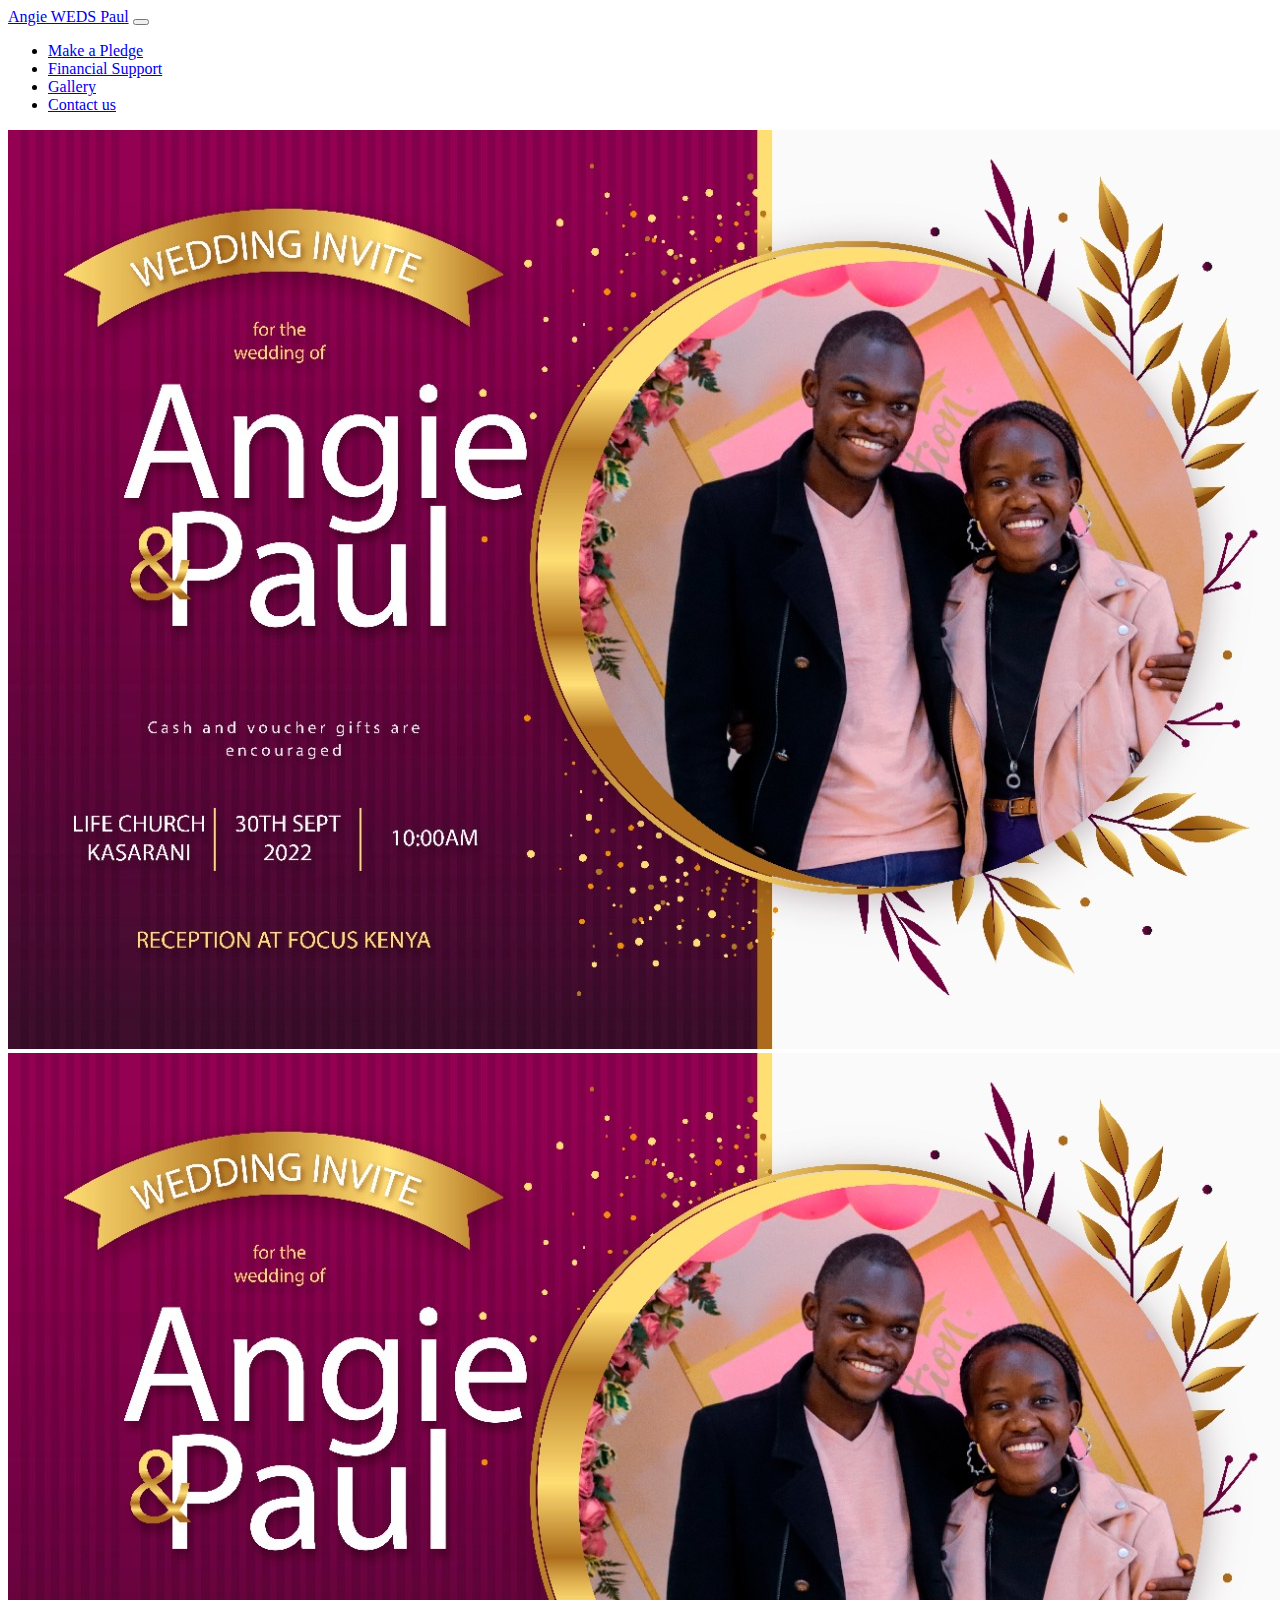
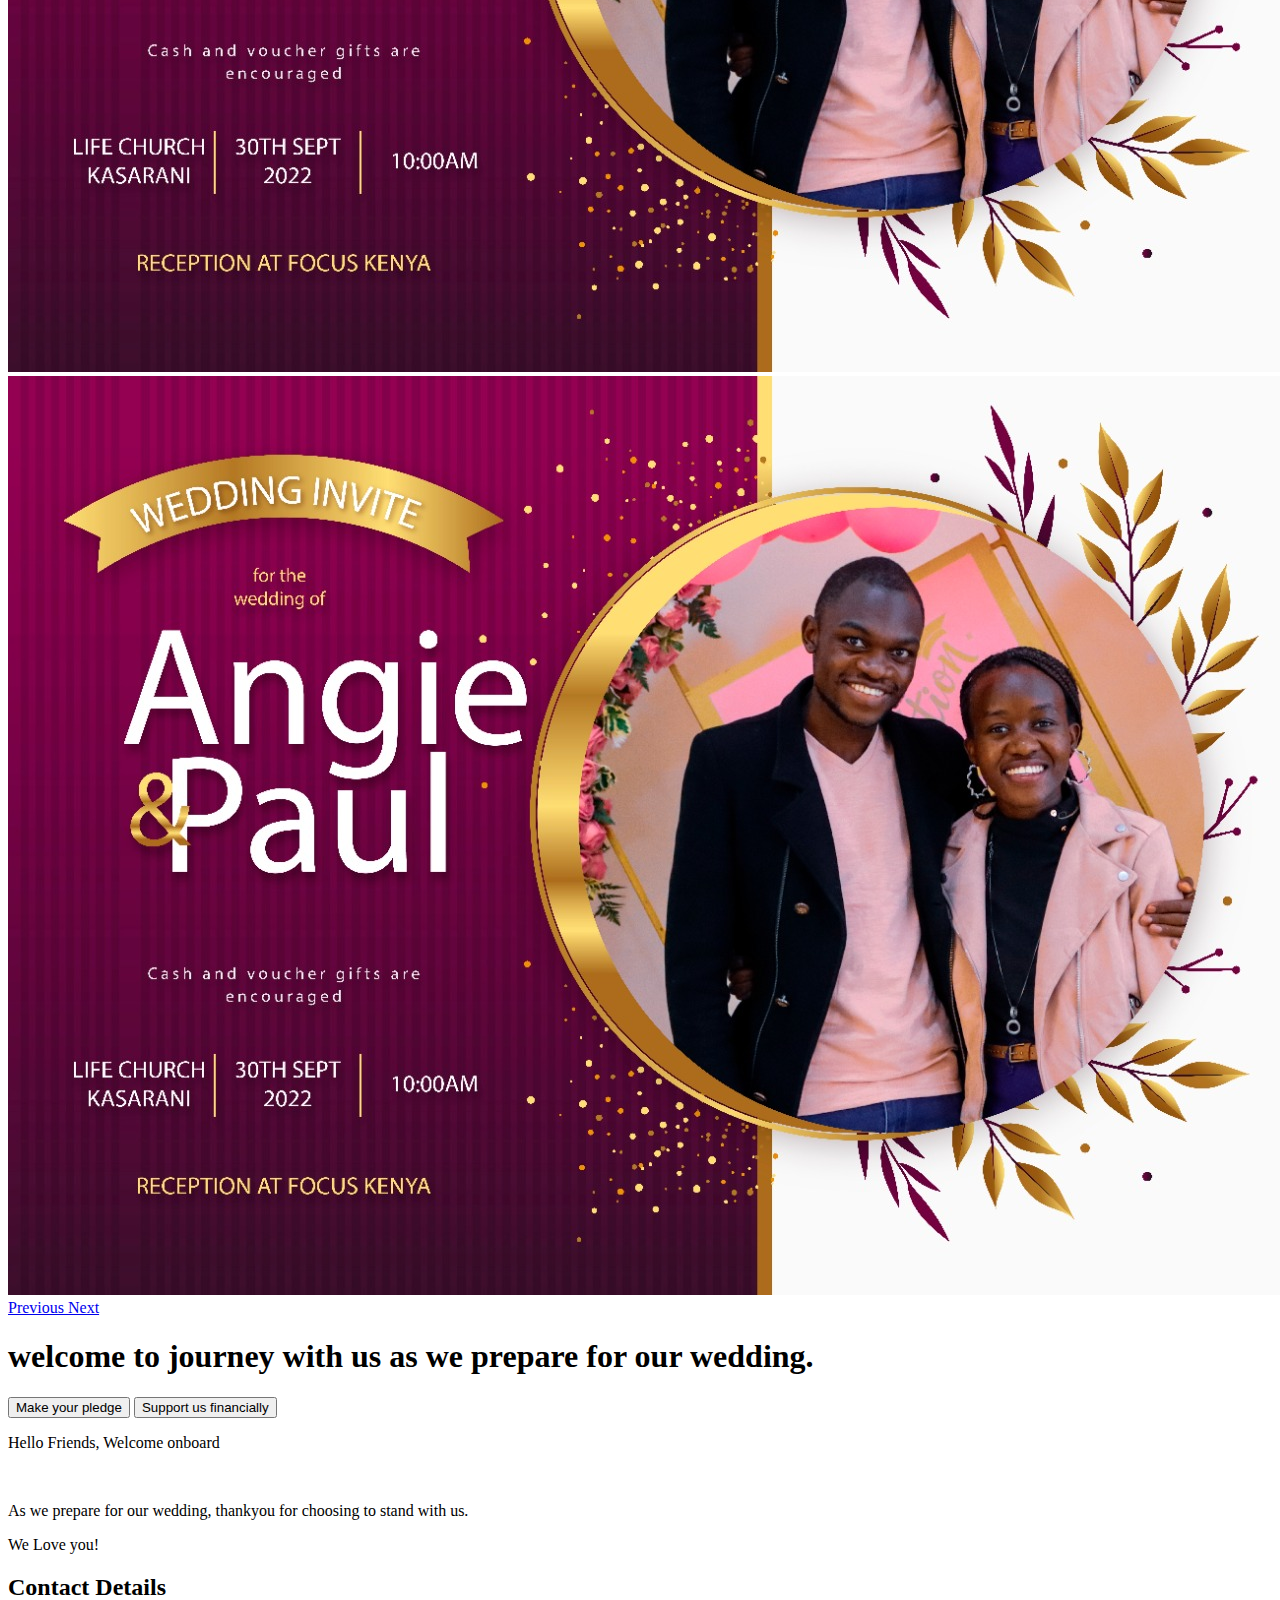
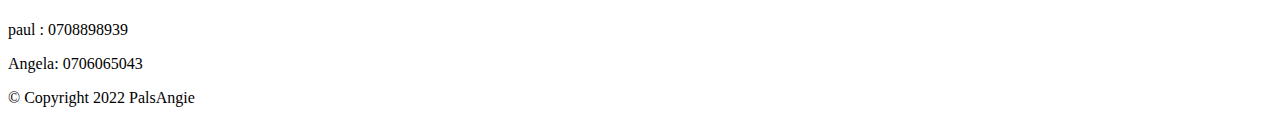
==== index.html @ 6deb3822 "files for the website" ====
<!DOCTYPE html>
<html lang="en" dir="ltr">

<head>
  <meta charset="utf-8">

  <!-- google fonts -->
  <link href="https://fonts.googleapis.com/css2?family=Ubuntu:ital,wght@0,300;0,400;0,500;0,700;1,300;1,400;1,500;1,700&display=swap" rel="stylesheet">
  <link
    href="https://fonts.googleapis.com/css2?family=Montserrat:ital,wght@0,100;0,200;0,300;0,400;0,500;0,600;0,700;0,800;0,900;1,100;1,200;1,300;1,400;1,500;1,600;1,700;1,800;1,900&family=Ubuntu:ital,wght@0,300;0,400;0,500;0,700;1,300;1,400;1,500;1,700&display=swap"
    rel="stylesheet">

  <!-- CSS-Styleshhet -->
  <link rel="stylesheet" href="https://cdn.jsdelivr.net/npm/bootstrap@4.5.3/dist/css/bootstrap.min.css" integrity="sha384-TX8t27EcRE3e/ihU7zmQxVncDAy5uIKz4rEkgIXeMed4M0jlfIDPvg6uqKI2xXr2" crossorigin="anonymous">
  <link rel="stylesheet" href="css/styles.css">

  <!-- Font Awesome -->
  <link rel="stylesheet" href="https://use.fontawesome.com/releases/v5.15.1/css/all.css" integrity="sha384-vp86vTRFVJgpjF9jiIGPEEqYqlDwgyBgEF109VFjmqGmIY/Y4HV4d3Gp2irVfcrp" crossorigin="anonymous">

  <!-- Bootstrap Script -->
  <script src="https://code.jquery.com/jquery-3.5.1.slim.min.js" integrity="sha384-DfXdz2htPH0lsSSs5nCTpuj/zy4C+OGpamoFVy38MVBnE+IbbVYUew+OrCXaRkfj" crossorigin="anonymous"></script>
  <script src="https://cdn.jsdelivr.net/npm/popper.js@1.16.1/dist/umd/popper.min.js" integrity="sha384-9/reFTGAW83EW2RDu2S0VKaIzap3H66lZH81PoYlFhbGU+6BZp6G7niu735Sk7lN" crossorigin="anonymous"></script>
  <script src="https://cdn.jsdelivr.net/npm/bootstrap@4.5.3/dist/js/bootstrap.min.js" integrity="sha384-w1Q4orYjBQndcko6MimVbzY0tgp4pWB4lZ7lr30WKz0vr/aWKhXdBNmNb5D92v7s" crossorigin="anonymous"></script>
  <title>Home | Angie WEDS Paul</title>

  <!-- hero section css-->

</head>

<body>

  <section id=title>
    <div class="container-fluid">



      <!-- Nav Bar -->
      <nav class="navbar navbar-expand-lg navbar-dark">
        <a class="navbar-brand" href="#">Angie WEDS Paul</a>
        <button class="navbar-toggler" type="button" data-toggle="collapse" data-target="#navbarTogglerDemo01" aria-controls="navbarTogglerDemo01" aria-expanded="false" aria-label="Toggle navigation">
          <span class="navbar-toggler-icon"></span>
        </button>

        <div class="collapse navbar-collapse" id="navbarTogglerDemo01">

          <ul class="navbar-nav ml-auto">
            <li class="nav-item">
              <a class="nav-link" href="/">Make a Pledge</a>
            </li>
            <li class="nav-item">
              <a class="nav-link" href="/">Financial Support</a>
            </li>
            <li class="nav-item">
              <a class="nav-link" href="/">Gallery</a>
            </li>
            <li class="nav-item">
              <a class="nav-link" href="/">Contact us</a>
            </li>
          </ul>
        </div>



      </nav>

      <!-- section hero -->

      <!-- <section id="Hero" class="hero-section" style="padding-top: 13px;">
    <div class="centered-hero">
      <!-- <h1 class="heading-one">Christabel's story</h1> -->

      <!-- </div>
  </section> -->

      <div class="row">
        <div class="col-lg-6 ">
          <div id="carouselExampleControls" class="carousel slide" data-ride="carousel">
            <div class="carousel-inner">
              <div class="carousel-item active">
                <img class="d-block w-100" src="images/palsangie.jpeg" alt="First slide">
              </div>
              <div class="carousel-item">
                <img class="d-block w-100" src="images/palsangie.jpeg" alt="Second slide">
              </div>
              <div class="carousel-item">
                <img class="d-block w-100" src="images/palsangie.jpeg" alt="Third slide">
              </div>
            </div>
            <a class="carousel-control-prev" href="#carouselExampleControls" role="button" data-slide="prev">
              <span class="carousel-control-prev-icon" aria-hidden="true"></span>
              <span class="sr-only">Previous</span>
            </a>
            <a class="carousel-control-next" href="#carouselExampleControls" role="button" data-slide="next">
              <span class="carousel-control-next-icon" aria-hidden="true"></span>
              <span class="sr-only">Next</span>
            </a>
          </div>
        </div>




        <!-- Title -->


        <div class="col-lg-6 ">
          <h1>welcome to journey with us as we prepare for our wedding.</h1>
          <button type="button" class="btn btn-dark btn-lg download-button"><i class="fab fa-apple"></i> Make your pledge</button>
          <button type="button" class="btn btn-outline-light btn-lg download-button"><i class="fab fa-google-play"></i> Support us financially</button>
        </div>
      </div>
      <!-- <div class="col-lg-6 ">
          <img class="title-image" src="images/iphone6.png" alt="iphone-mockup">
        </div> -->

  </section>

  <div class="green-bar">

  </div>

  <section id="aboutsection">

    <div class="abouttextblock1">
      <p class="heading-3">
        Hello Friends, Welcome onboard
      </p>
      <span class="heading3-break">
        <br />
      </span>

      <p class="heading-3">
        As we prepare for our wedding, thankyou for choosing to stand with us.
      </p>

      <p class="heading-3 page-02">
        We Love you!
      </p>

  </section>

  <!-- Footer -->

  <footer id="footer" <div class="container-fluid">
    <div class="footer-contact">
      <h2 class="heading-footer">Contact Details</h2>
      <p>paul : 0708898939</p>
      <p>Angela: 0706065043</p>

      <div class="icons">
        <a href="#" target="_blank"><i class="footer-icon fab fa-facebook-f"></i></a>
        <a href="#" target="_blank"><i class="footer-icon fab fa-twitter"></i></a>
        <a href="#" target="_blank"><i class="footer-icon fab fa-instagram"></i></a>
        <a href="#" target="_blank"><i class="footer-icon fab fa-linkedin"></i></a>
        <a href="mailto:doriceadhiambo@gmail.com" target="_blank" class="email-link"><i class="social-icon fas fa-envelope"></i></a>

      </div>

      <div class="subfooter-text">
        <p>© Copyright 2022 PalsAngie</p>
      </div>
    </div>



  </footer>




  <!-- </section> -->
</body>

</html>
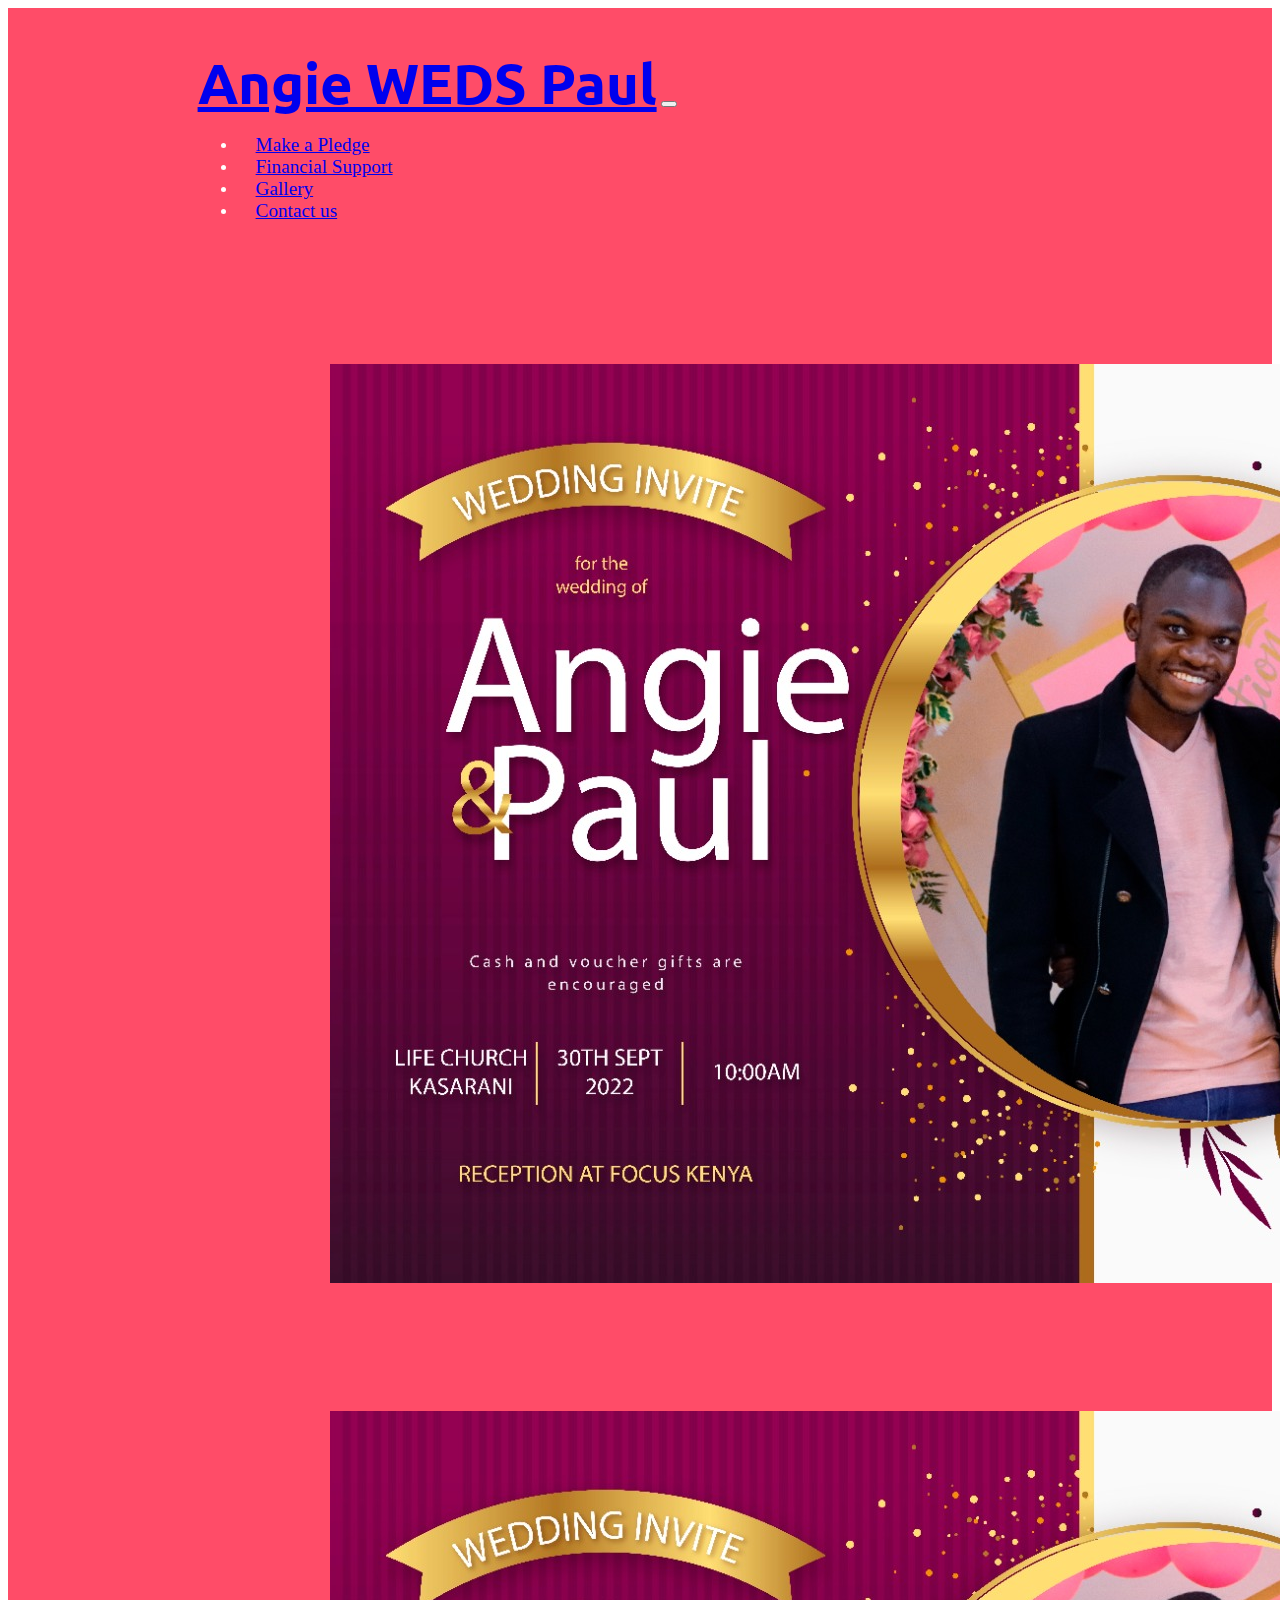
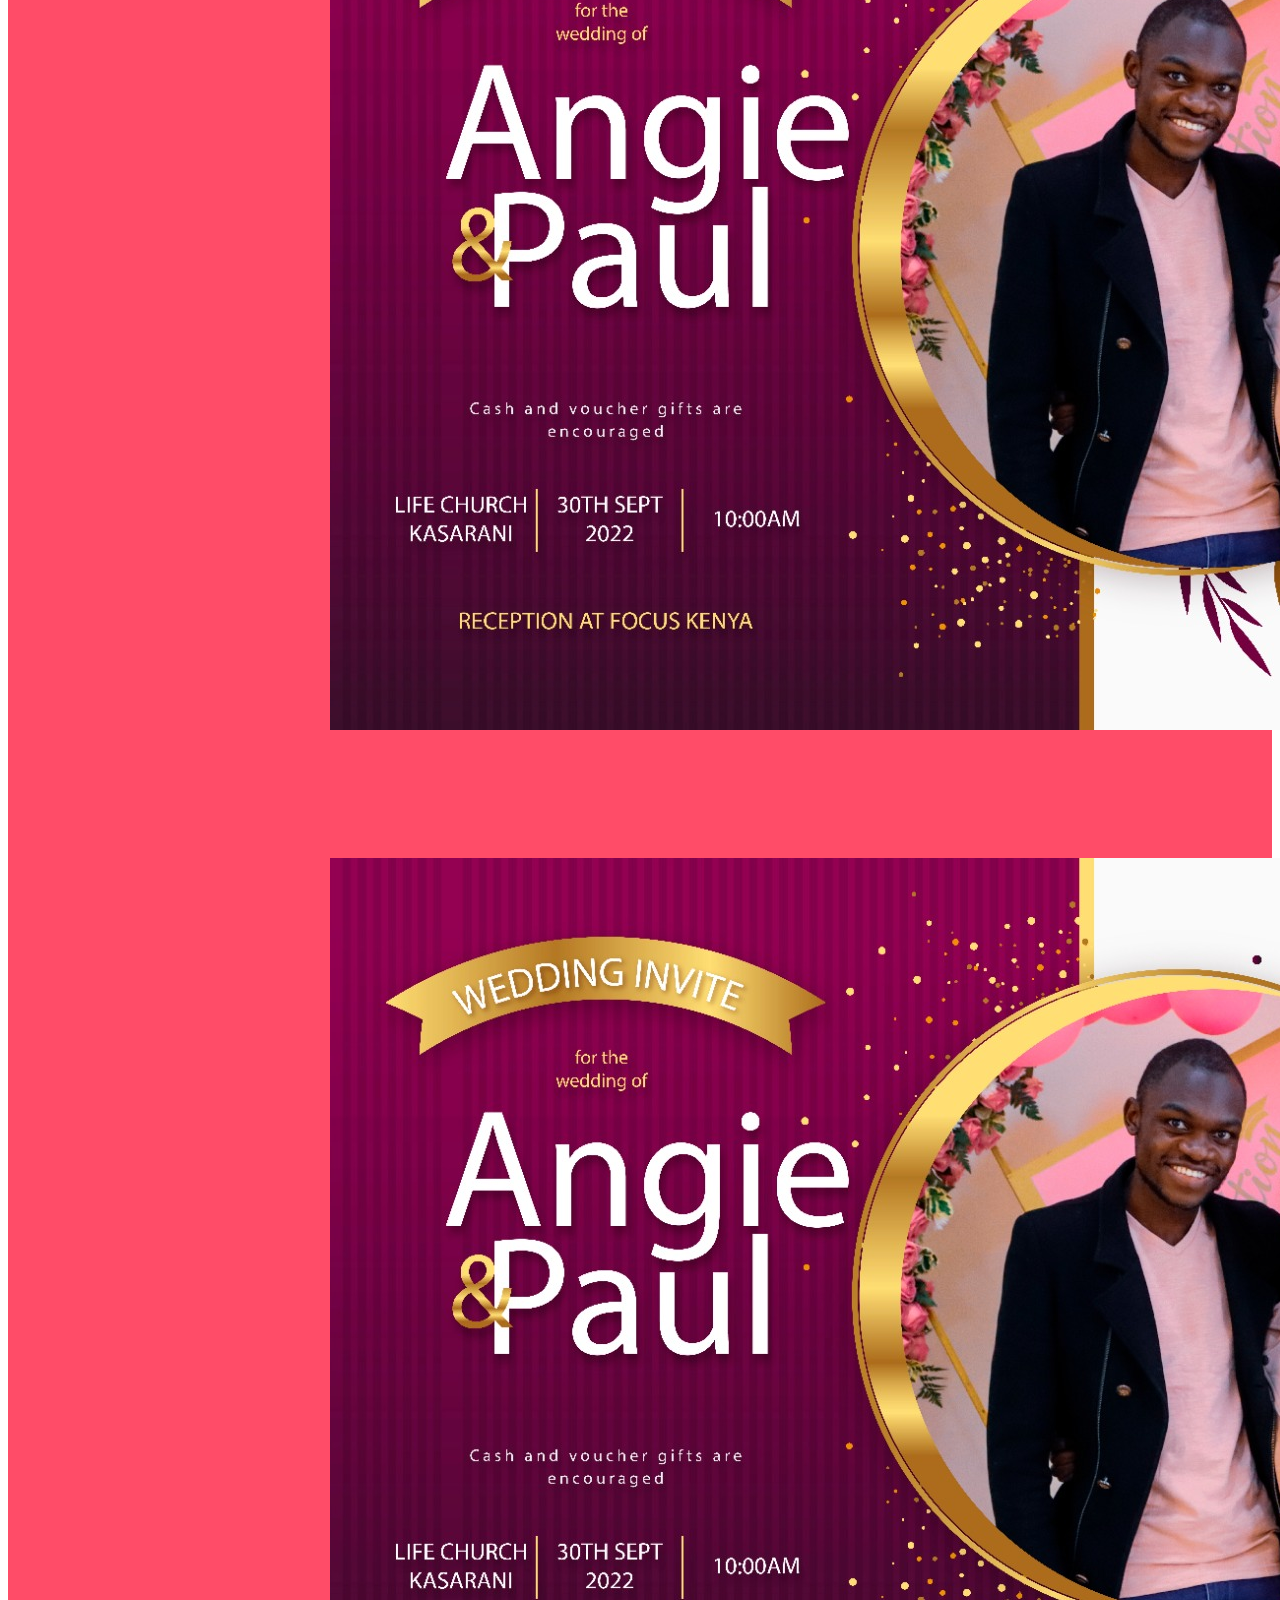
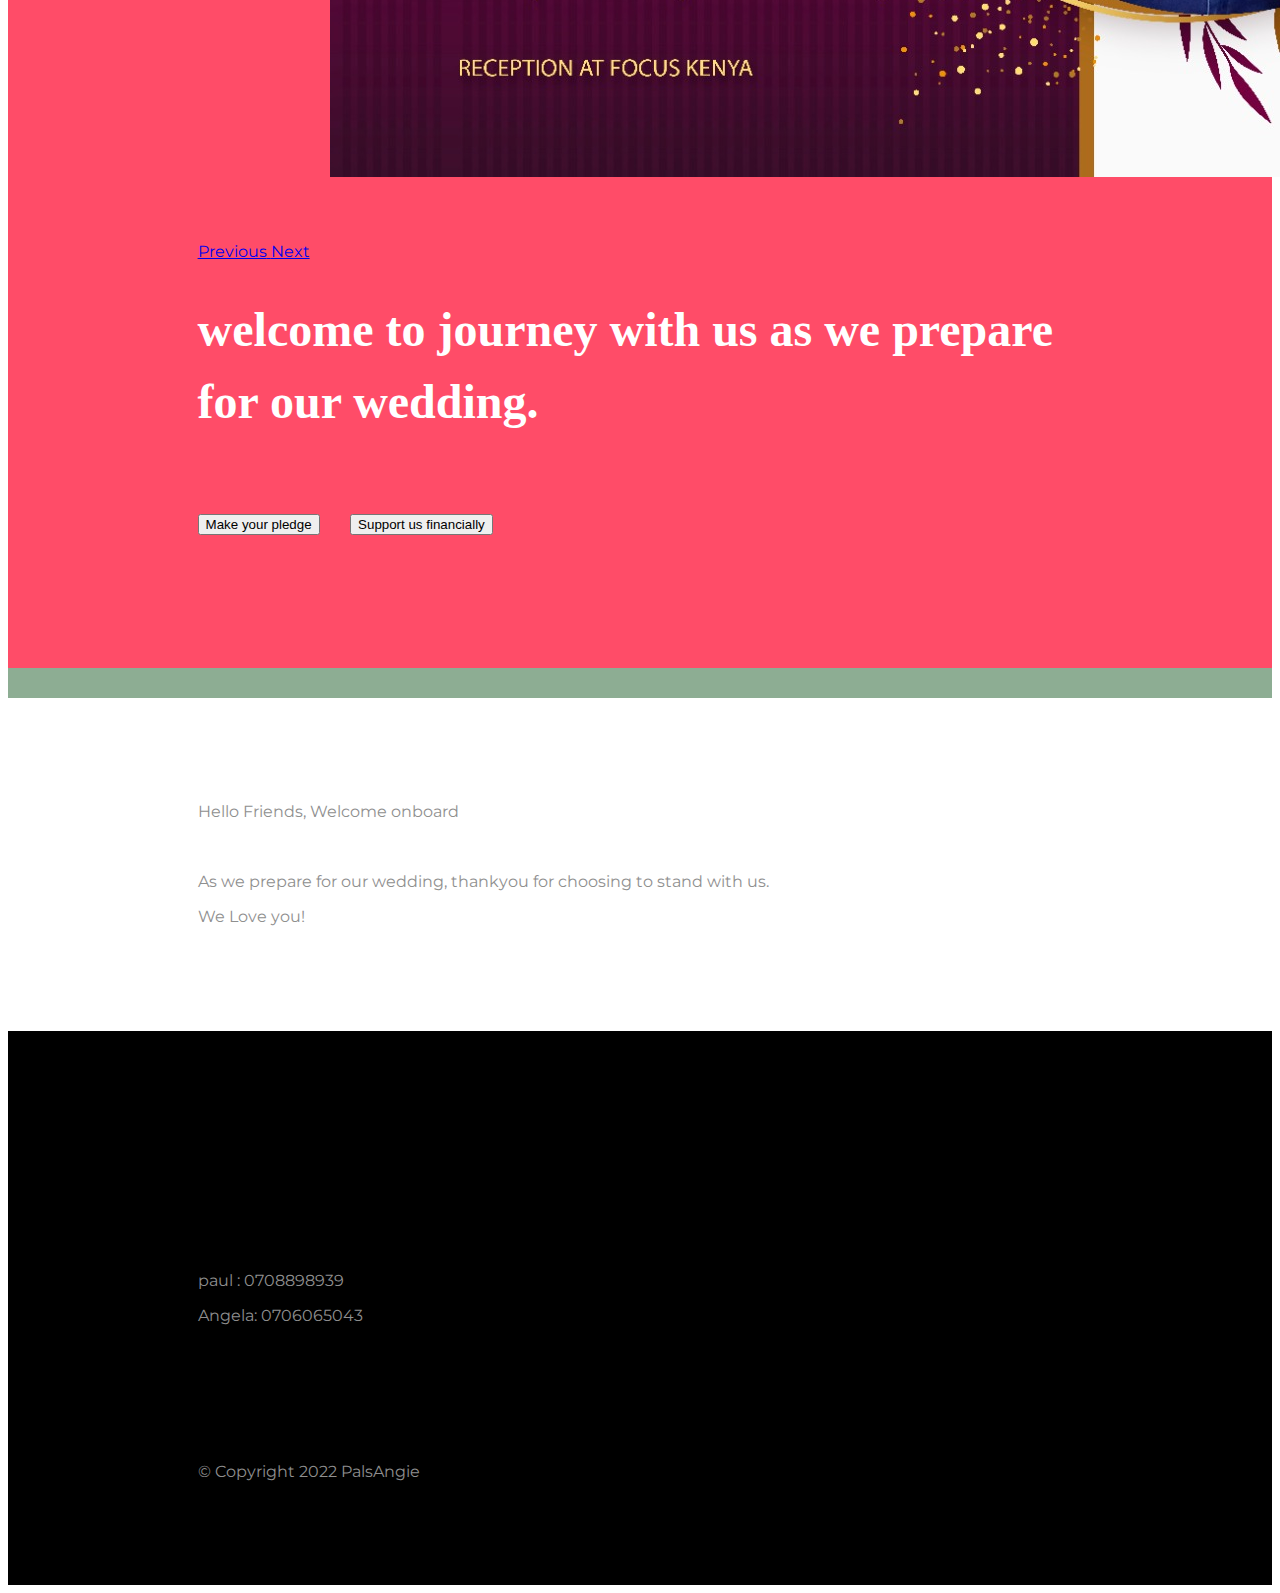
==== commit 4c8e7dce: "updated styles to CSS" ====
--- a/index.html
+++ b/index.html
@@ -12,7 +12,7 @@
 
   <!-- CSS-Styleshhet -->
   <link rel="stylesheet" href="https://cdn.jsdelivr.net/npm/bootstrap@4.5.3/dist/css/bootstrap.min.css" integrity="sha384-TX8t27EcRE3e/ihU7zmQxVncDAy5uIKz4rEkgIXeMed4M0jlfIDPvg6uqKI2xXr2" crossorigin="anonymous">
-  <link rel="stylesheet" href="css/styles.css">
+  <link rel="stylesheet" href="CSS/styles.css">
 
   <!-- Font Awesome -->
   <link rel="stylesheet" href="https://use.fontawesome.com/releases/v5.15.1/css/all.css" integrity="sha384-vp86vTRFVJgpjF9jiIGPEEqYqlDwgyBgEF109VFjmqGmIY/Y4HV4d3Gp2irVfcrp" crossorigin="anonymous">
--- a/CSS/styles.css
+++ b/CSS/styles.css
@@ -0,0 +1,196 @@
+body {
+  font-family: "Montserrat";
+}
+
+#title {
+  background-color: #ff4c68;
+  color: #fff;
+}
+
+h1 {
+  font-family: "Montserrat-Black";
+  font-size: 3rem;
+  line-height: 1.5;
+}
+
+h2 {
+  font-family: " Montserrat-Bold";
+  font-size: 3rem;
+  line-height: 1.5;
+}
+
+h3 {
+  font-family: "Montserrat-Bold"
+}
+
+p {
+  color: #8f8f8f;
+}
+
+.container-fluid {
+  padding: 3% 15% 7%;
+}
+
+.navbar {
+  padding: 0 0 4rem;
+}
+
+.nav-item {
+  padding: 0 18px;
+}
+
+.nav-link {
+  font-size: 1.2rem;
+  font-family: "Montserrat-light"
+}
+
+/* Navigation Bar */
+.navbar-brand {
+  font-family: "Ubuntu";
+  font-size: 3.5rem;
+  font-weight: bold;
+}
+
+/* Download Buttons */
+.download-button {
+  margin: 5% 3% 5% 0;
+}
+
+/* Title Image */
+.title-image {
+  width: 60%;
+  transform: rotate(25deg);
+  position: absolute;
+  right: 30%;
+}
+
+/* hero section */
+/* .hero-section {
+  height: 100vh;
+  background-attachment: scroll, fixed;
+  background-position: 0px 0px,;
+  justify-content: center;
+  display: flex;
+  flex-direction: row;
+  align-items: center;
+  align-self: auto;
+} */
+
+.green-bar {
+  background-color: #8dad93;
+  height: 30px;
+  z-index: 3;
+}
+
+/* About section */
+#aboutsection {
+  padding: 7% 15%;
+}
+
+
+/* Features */
+#features {
+  padding: 7% 15%;
+  background-color: #fff;
+  position: relative;
+}
+
+.fas {
+  color: #ff4c68;
+  margin-bottom: 10px;
+}
+
+.fas:hover {
+  color: #000;
+}
+
+.feature-box {
+  text-align: center;
+  padding: 5%;
+}
+
+/* testimonials */
+#testimonials {
+  text-align: center;
+  background-color: #ef8172;
+  color: #fff;
+}
+
+.testimonial-image {
+  border-radius: 100%;
+  margin: 20px;
+}
+
+.carousel-item {
+  padding: 7% 15%;
+}
+
+/* press */
+#press {
+  background-color: #ef8172;
+  text-align: center;
+  padding-bottom: 3%;
+}
+
+.press-logo {
+  width: 15%;
+  margin: 20px 20px 50px;
+}
+
+/* pricing section */
+#pricing {
+  padding: 100px;
+  text-align: center;
+}
+
+.pricing-column {
+  padding: 2% 3%;
+}
+
+@media (max-width: 1028px) {
+  #title {
+    text-align: center;
+  }
+
+  .title-image {
+    position: static;
+    transform: rotate(0);
+  }
+}
+
+/* cta section */
+#cta {
+  padding: 3% 7%;
+  background-color: #ff4c68;
+  color: #fff;
+  text-align: center;
+}
+.cta-paragraph{
+  font-family: "Montserrat-Black";
+  font-size: 3.5rem;
+  line-height: 1.5;
+}
+
+.cta-button {
+  margin: 5% 2%;
+}
+
+/* Footer section */
+#footer {
+  text-align: left;
+  padding: 7% 15%;
+  background-color: #000000;
+}
+
+.footer-icon {
+  margin: 2%;
+  position: relative;
+  display: flex;
+}
+.subfooter-text {
+  font-family: "Montserrat";
+  color: #fff;
+  display: flex;
+  margin-top: 50px;
+  margin-left: auto;
+}
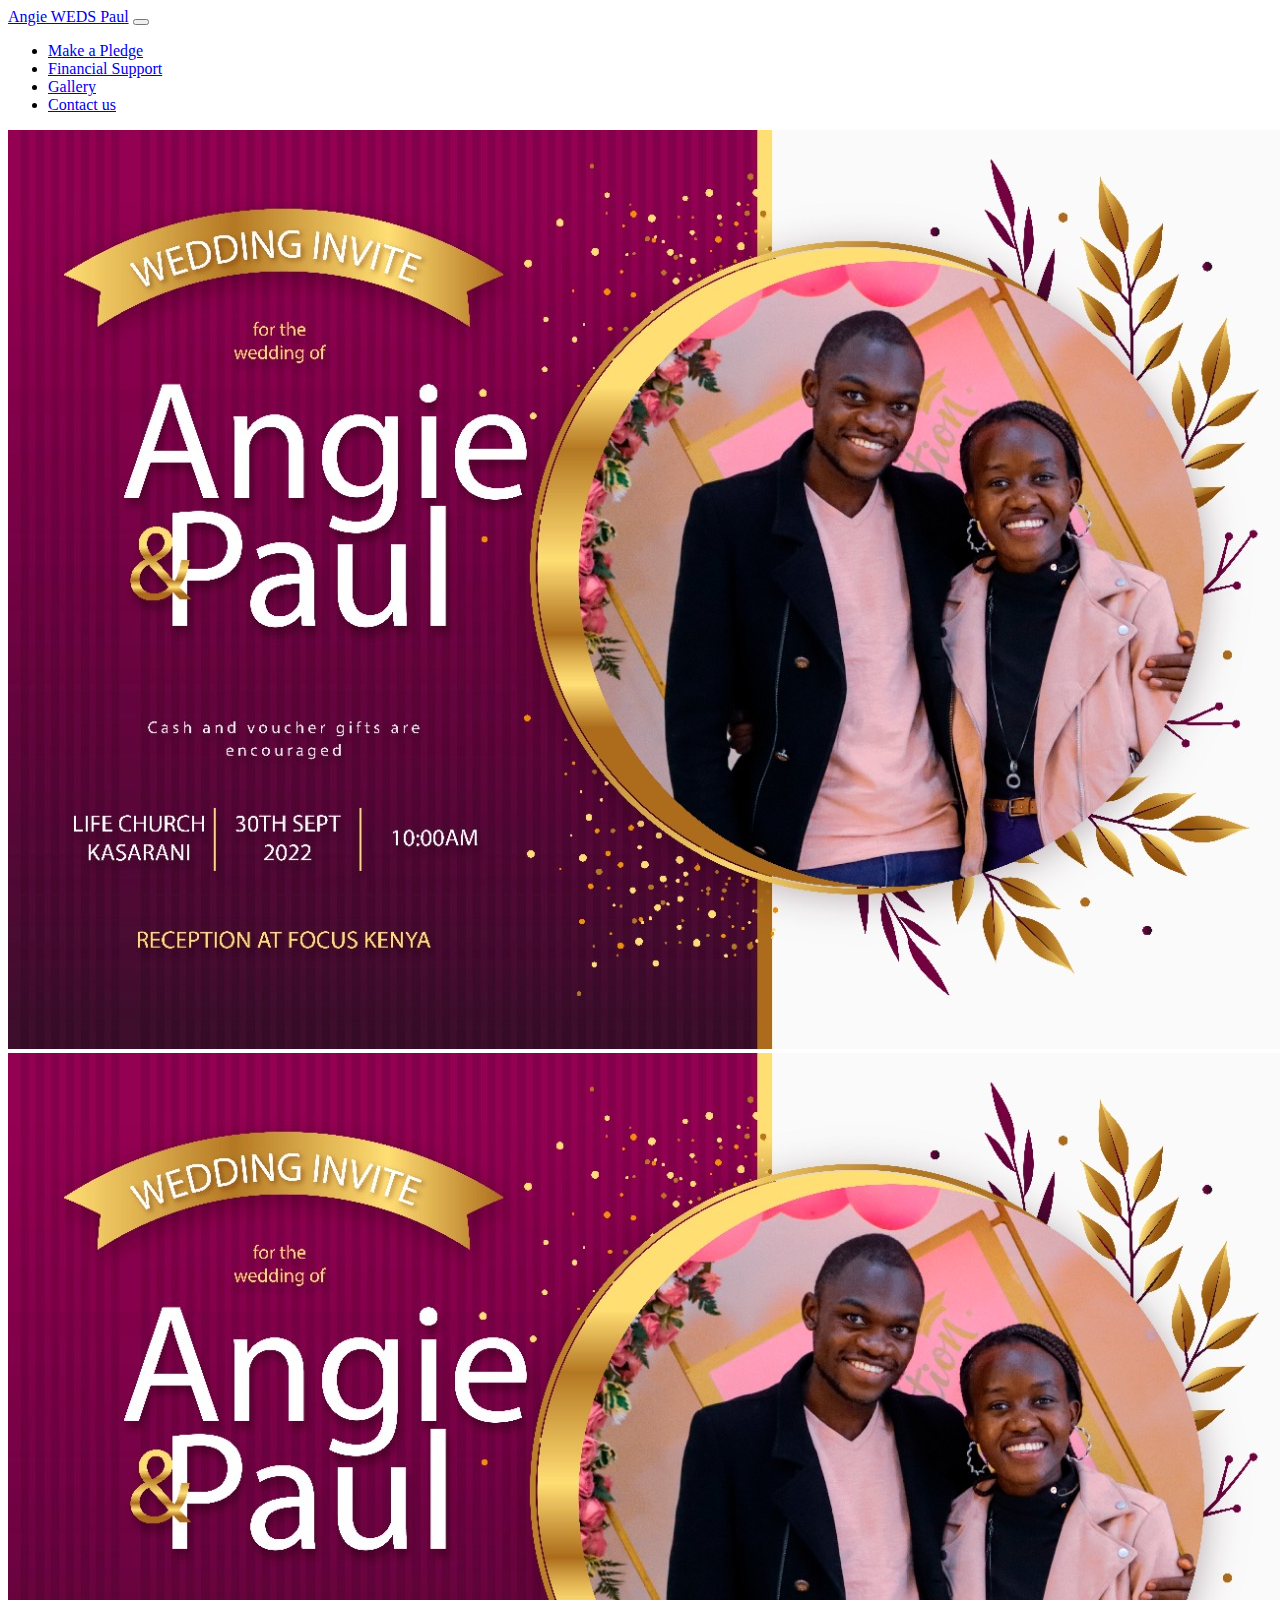
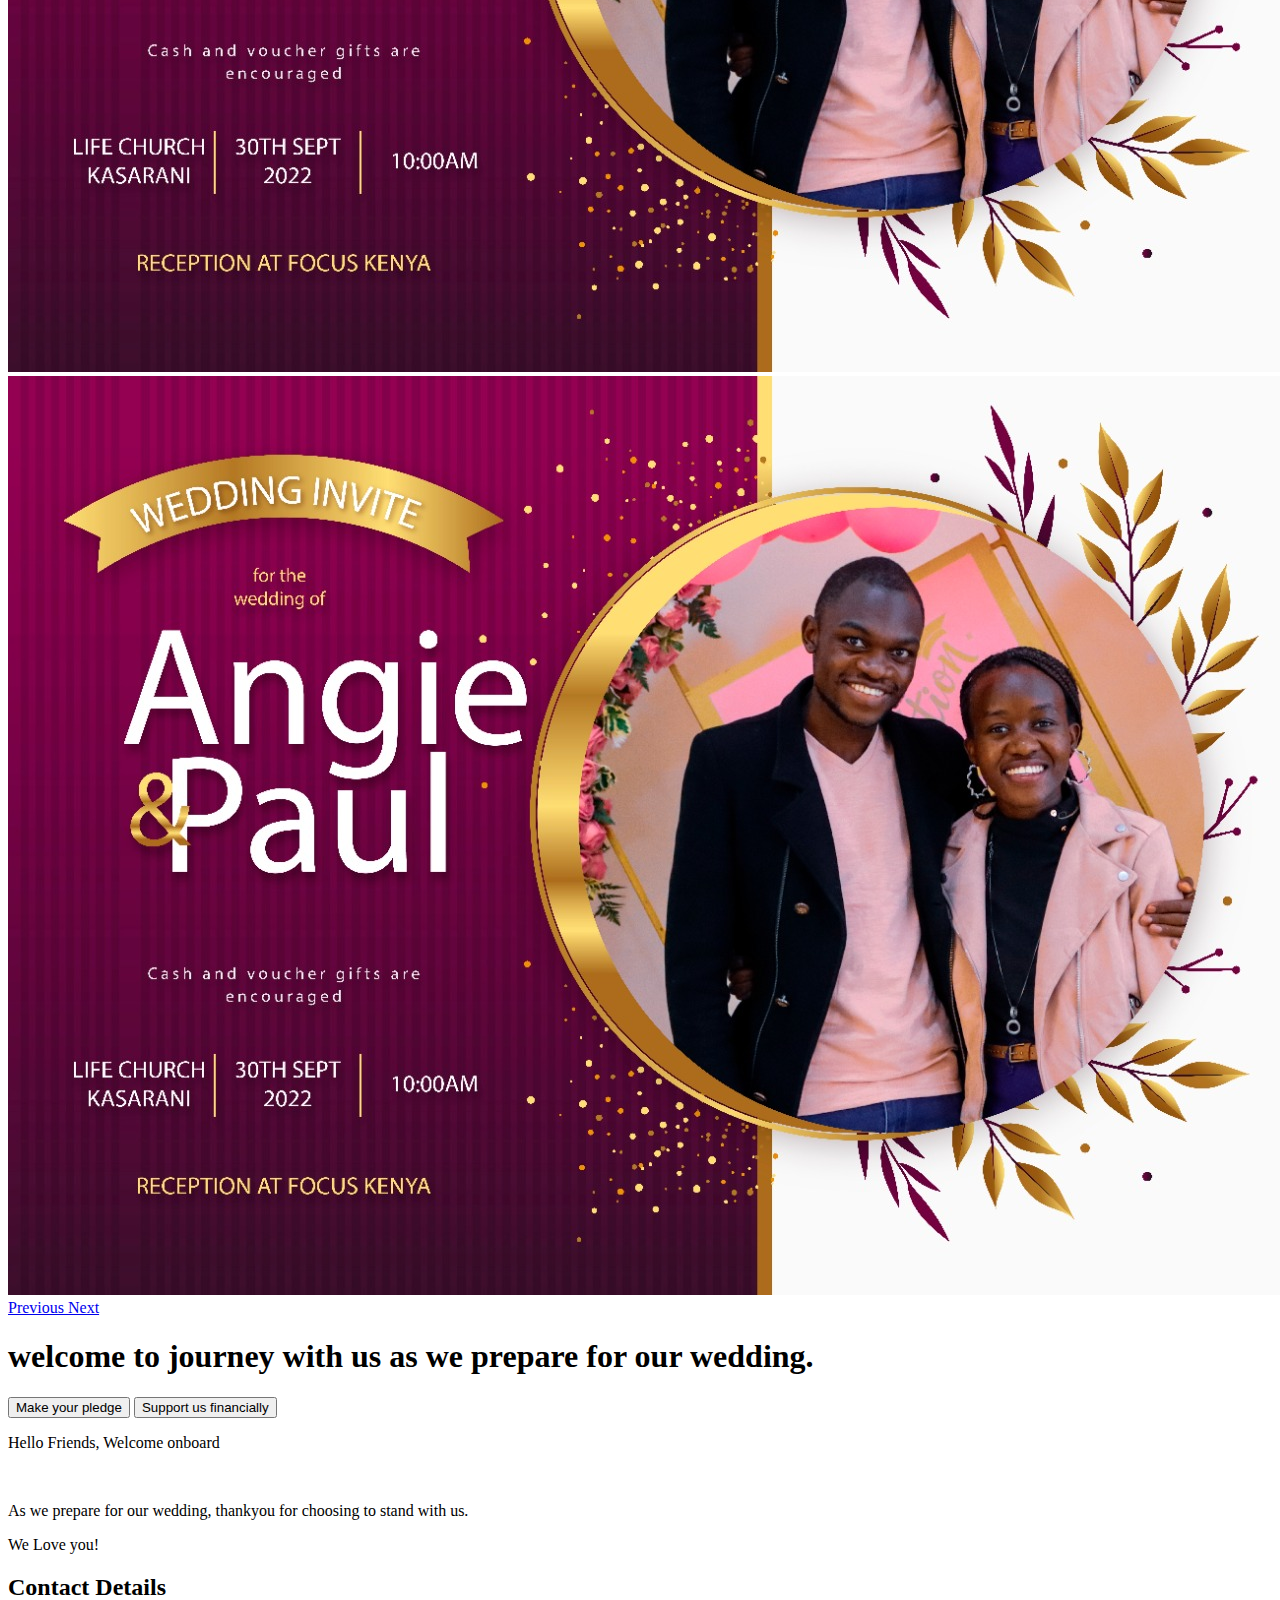
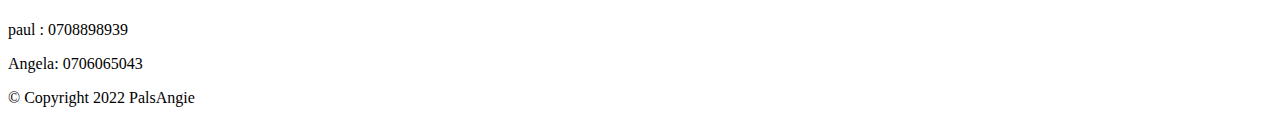
==== commit 1d47c2b9: "UPDATE CSS" ====
--- a/index.html
+++ b/index.html
@@ -12,7 +12,7 @@
 
   <!-- CSS-Styleshhet -->
   <link rel="stylesheet" href="https://cdn.jsdelivr.net/npm/bootstrap@4.5.3/dist/css/bootstrap.min.css" integrity="sha384-TX8t27EcRE3e/ihU7zmQxVncDAy5uIKz4rEkgIXeMed4M0jlfIDPvg6uqKI2xXr2" crossorigin="anonymous">
-  <link rel="stylesheet" href="CSS/styles.css">
+  <link rel="stylesheet" href="css/styles.css">
 
   <!-- Font Awesome -->
   <link rel="stylesheet" href="https://use.fontawesome.com/releases/v5.15.1/css/all.css" integrity="sha384-vp86vTRFVJgpjF9jiIGPEEqYqlDwgyBgEF109VFjmqGmIY/Y4HV4d3Gp2irVfcrp" crossorigin="anonymous">
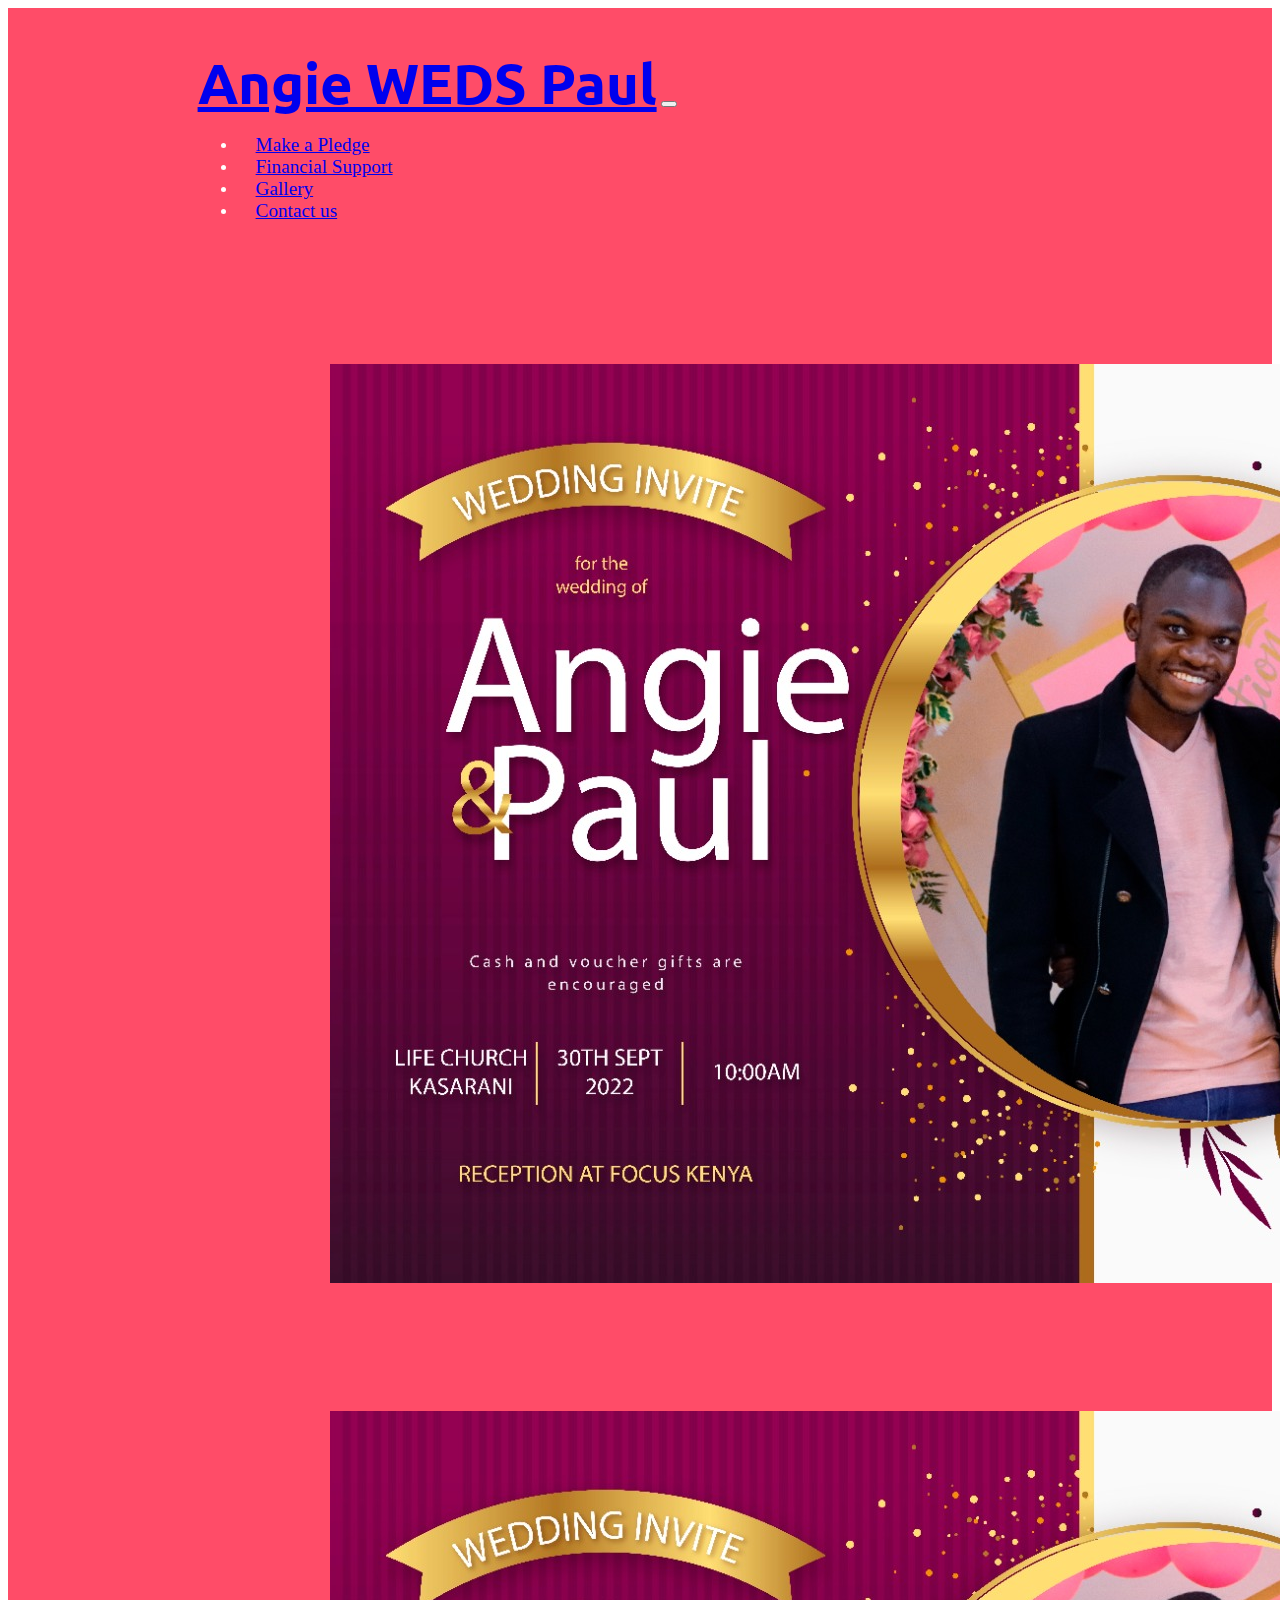
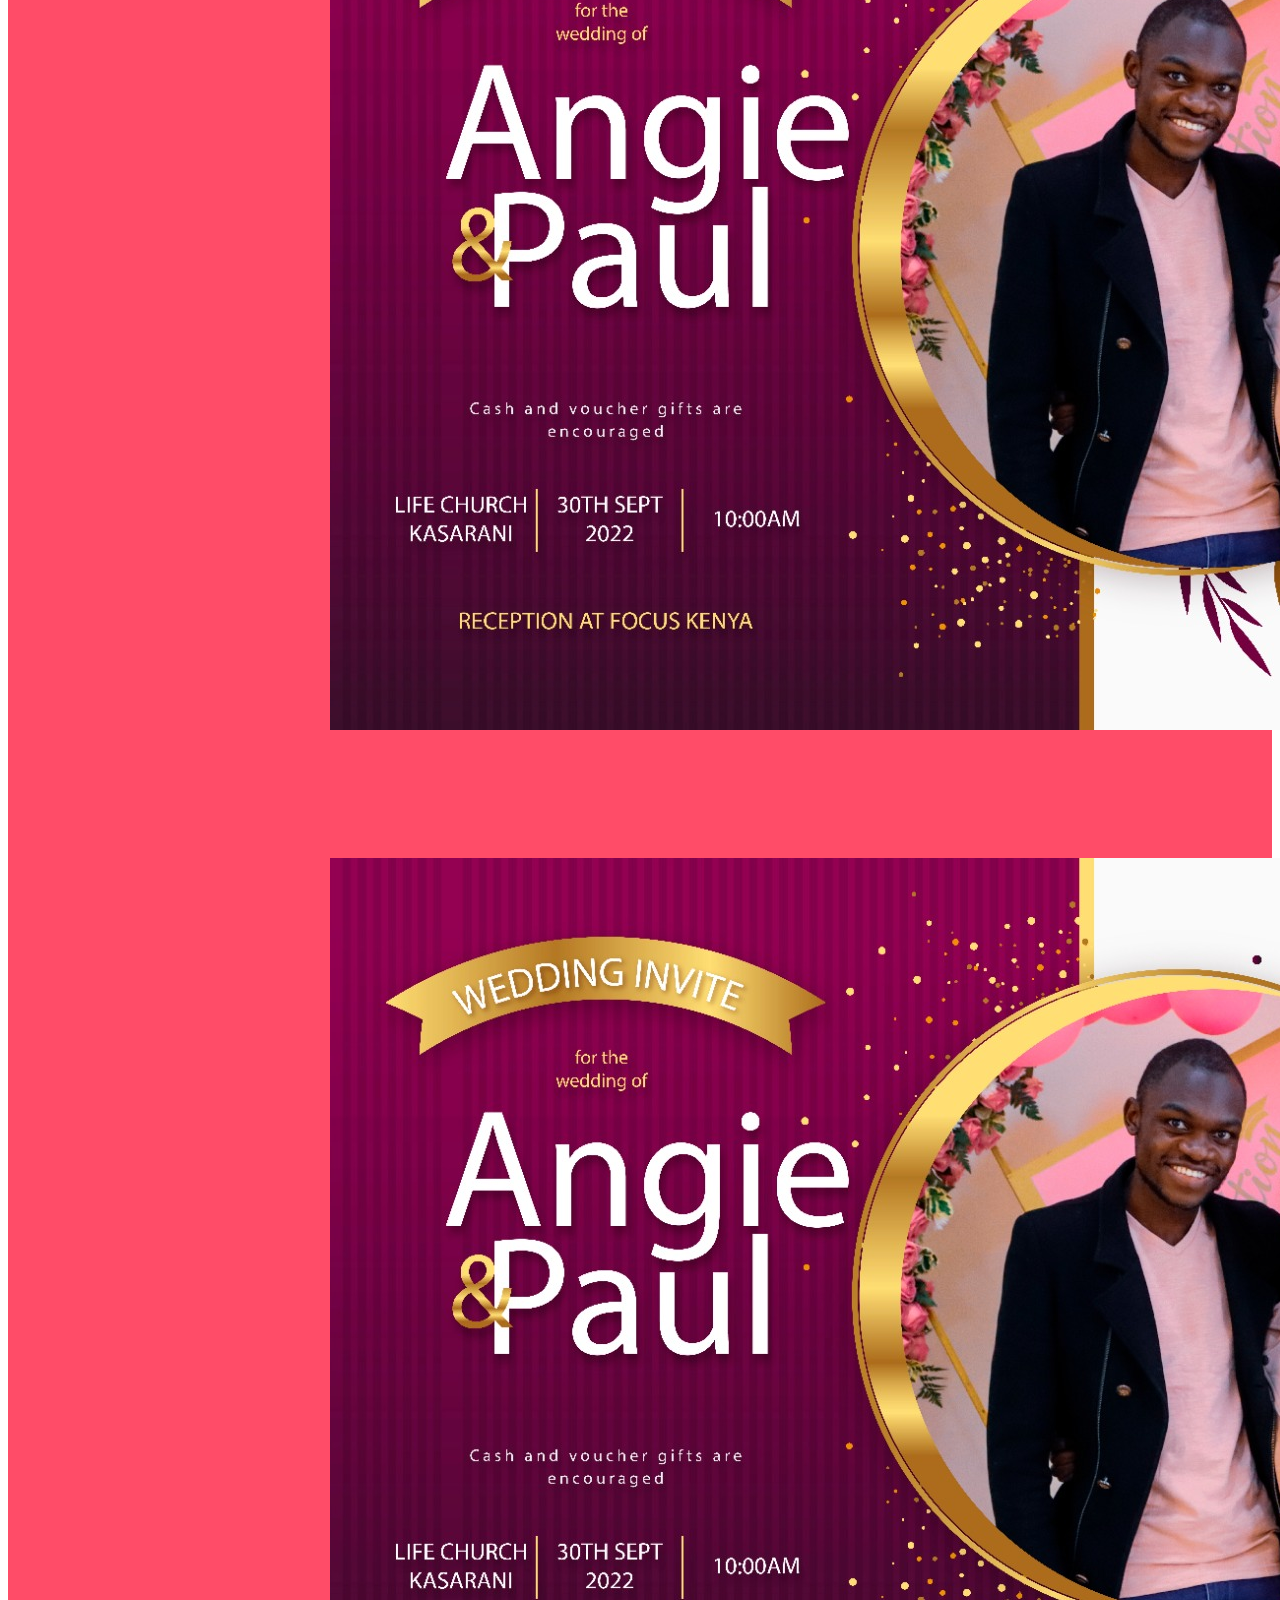
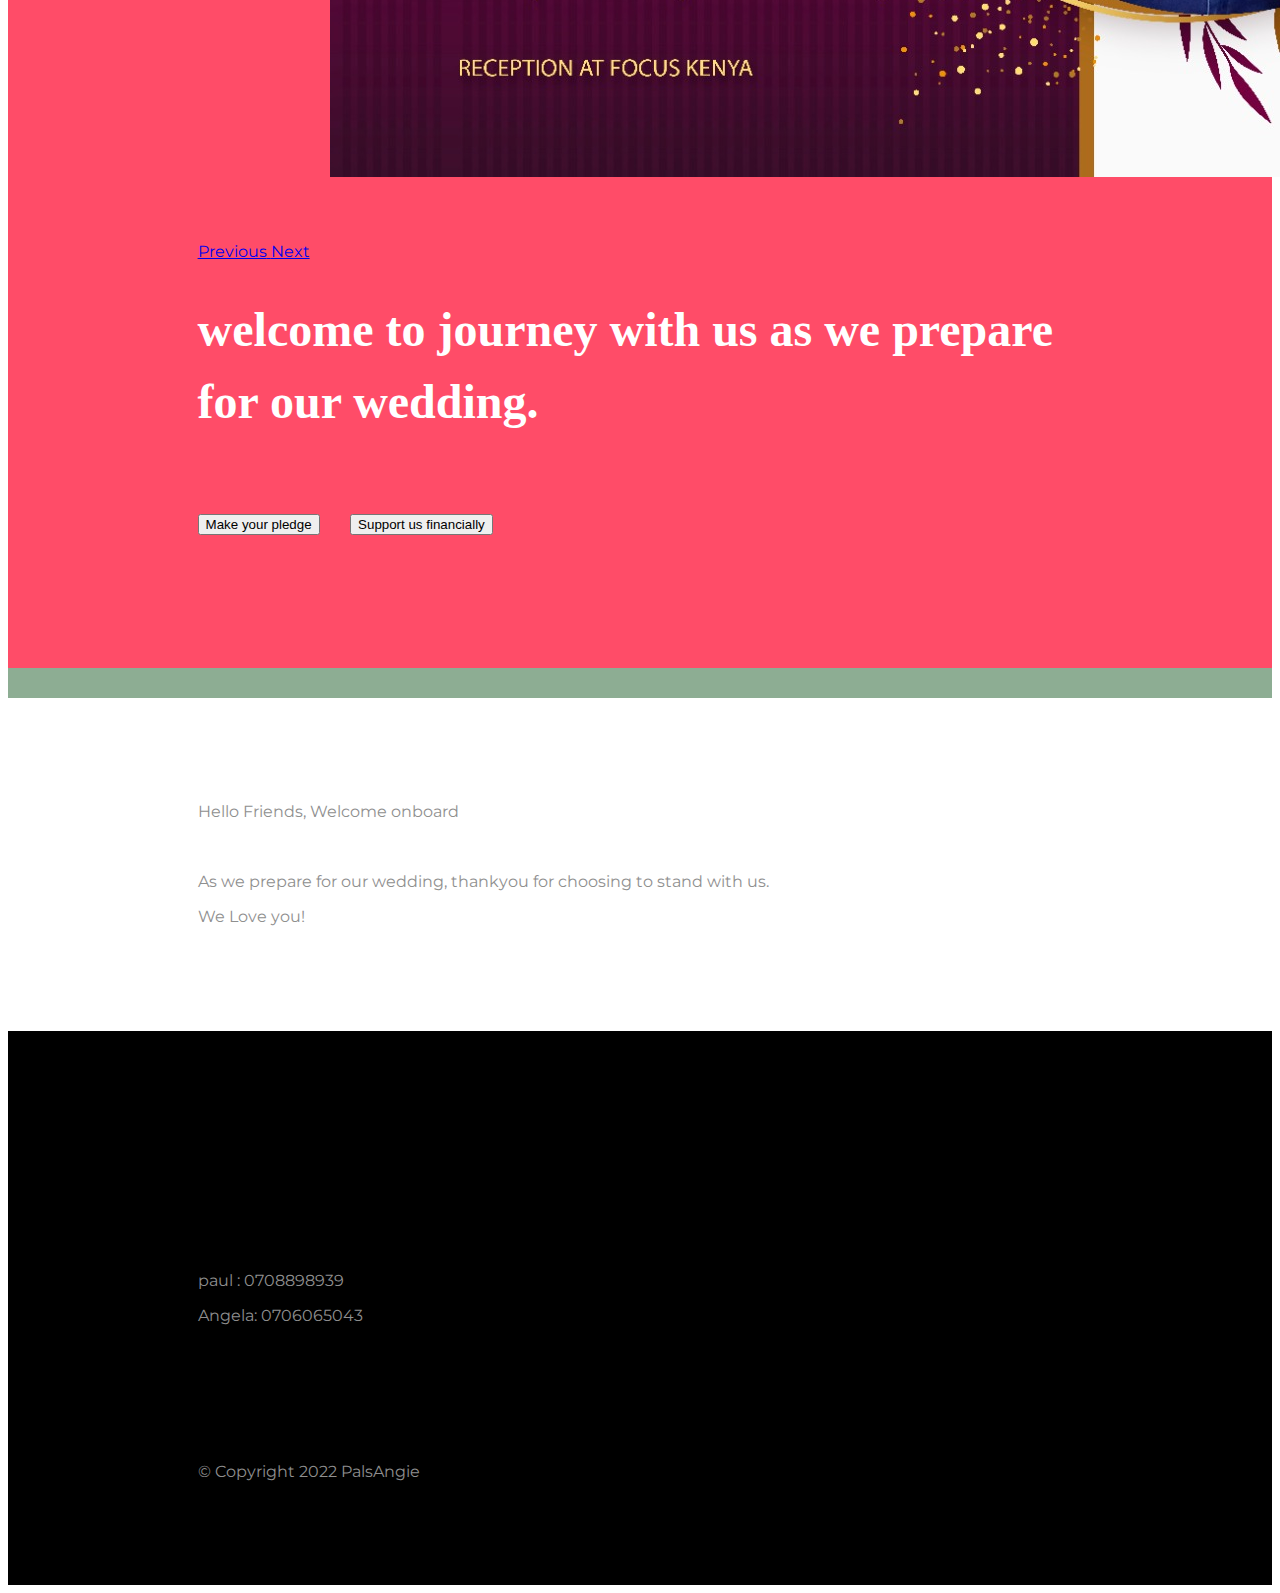
==== commit 30784032: "change directory" ====
--- a/index.html
+++ b/index.html
@@ -12,7 +12,7 @@
 
   <!-- CSS-Styleshhet -->
   <link rel="stylesheet" href="https://cdn.jsdelivr.net/npm/bootstrap@4.5.3/dist/css/bootstrap.min.css" integrity="sha384-TX8t27EcRE3e/ihU7zmQxVncDAy5uIKz4rEkgIXeMed4M0jlfIDPvg6uqKI2xXr2" crossorigin="anonymous">
-  <link rel="stylesheet" href="css/styles.css">
+  <link rel="stylesheet" href="CSS/styles.css">
 
   <!-- Font Awesome -->
   <link rel="stylesheet" href="https://use.fontawesome.com/releases/v5.15.1/css/all.css" integrity="sha384-vp86vTRFVJgpjF9jiIGPEEqYqlDwgyBgEF109VFjmqGmIY/Y4HV4d3Gp2irVfcrp" crossorigin="anonymous">
--- a/CSS/styles.css
+++ b/CSS/styles.css
@@ -0,0 +1,196 @@
+body {
+  font-family: "Montserrat";
+}
+
+#title {
+  background-color: #ff4c68;
+  color: #fff;
+}
+
+h1 {
+  font-family: "Montserrat-Black";
+  font-size: 3rem;
+  line-height: 1.5;
+}
+
+h2 {
+  font-family: " Montserrat-Bold";
+  font-size: 3rem;
+  line-height: 1.5;
+}
+
+h3 {
+  font-family: "Montserrat-Bold"
+}
+
+p {
+  color: #8f8f8f;
+}
+
+.container-fluid {
+  padding: 3% 15% 7%;
+}
+
+.navbar {
+  padding: 0 0 4rem;
+}
+
+.nav-item {
+  padding: 0 18px;
+}
+
+.nav-link {
+  font-size: 1.2rem;
+  font-family: "Montserrat-light"
+}
+
+/* Navigation Bar */
+.navbar-brand {
+  font-family: "Ubuntu";
+  font-size: 3.5rem;
+  font-weight: bold;
+}
+
+/* Download Buttons */
+.download-button {
+  margin: 5% 3% 5% 0;
+}
+
+/* Title Image */
+.title-image {
+  width: 60%;
+  transform: rotate(25deg);
+  position: absolute;
+  right: 30%;
+}
+
+/* hero section */
+/* .hero-section {
+  height: 100vh;
+  background-attachment: scroll, fixed;
+  background-position: 0px 0px,;
+  justify-content: center;
+  display: flex;
+  flex-direction: row;
+  align-items: center;
+  align-self: auto;
+} */
+
+.green-bar {
+  background-color: #8dad93;
+  height: 30px;
+  z-index: 3;
+}
+
+/* About section */
+#aboutsection {
+  padding: 7% 15%;
+}
+
+
+/* Features */
+#features {
+  padding: 7% 15%;
+  background-color: #fff;
+  position: relative;
+}
+
+.fas {
+  color: #ff4c68;
+  margin-bottom: 10px;
+}
+
+.fas:hover {
+  color: #000;
+}
+
+.feature-box {
+  text-align: center;
+  padding: 5%;
+}
+
+/* testimonials */
+#testimonials {
+  text-align: center;
+  background-color: #ef8172;
+  color: #fff;
+}
+
+.testimonial-image {
+  border-radius: 100%;
+  margin: 20px;
+}
+
+.carousel-item {
+  padding: 7% 15%;
+}
+
+/* press */
+#press {
+  background-color: #ef8172;
+  text-align: center;
+  padding-bottom: 3%;
+}
+
+.press-logo {
+  width: 15%;
+  margin: 20px 20px 50px;
+}
+
+/* pricing section */
+#pricing {
+  padding: 100px;
+  text-align: center;
+}
+
+.pricing-column {
+  padding: 2% 3%;
+}
+
+@media (max-width: 1028px) {
+  #title {
+    text-align: center;
+  }
+
+  .title-image {
+    position: static;
+    transform: rotate(0);
+  }
+}
+
+/* cta section */
+#cta {
+  padding: 3% 7%;
+  background-color: #ff4c68;
+  color: #fff;
+  text-align: center;
+}
+.cta-paragraph{
+  font-family: "Montserrat-Black";
+  font-size: 3.5rem;
+  line-height: 1.5;
+}
+
+.cta-button {
+  margin: 5% 2%;
+}
+
+/* Footer section */
+#footer {
+  text-align: left;
+  padding: 7% 15%;
+  background-color: #000000;
+}
+
+.footer-icon {
+  margin: 2%;
+  position: relative;
+  display: flex;
+}
+.subfooter-text {
+  font-family: "Montserrat";
+  color: #fff;
+  display: flex;
+  margin-top: 50px;
+  margin-left: auto;
+}
